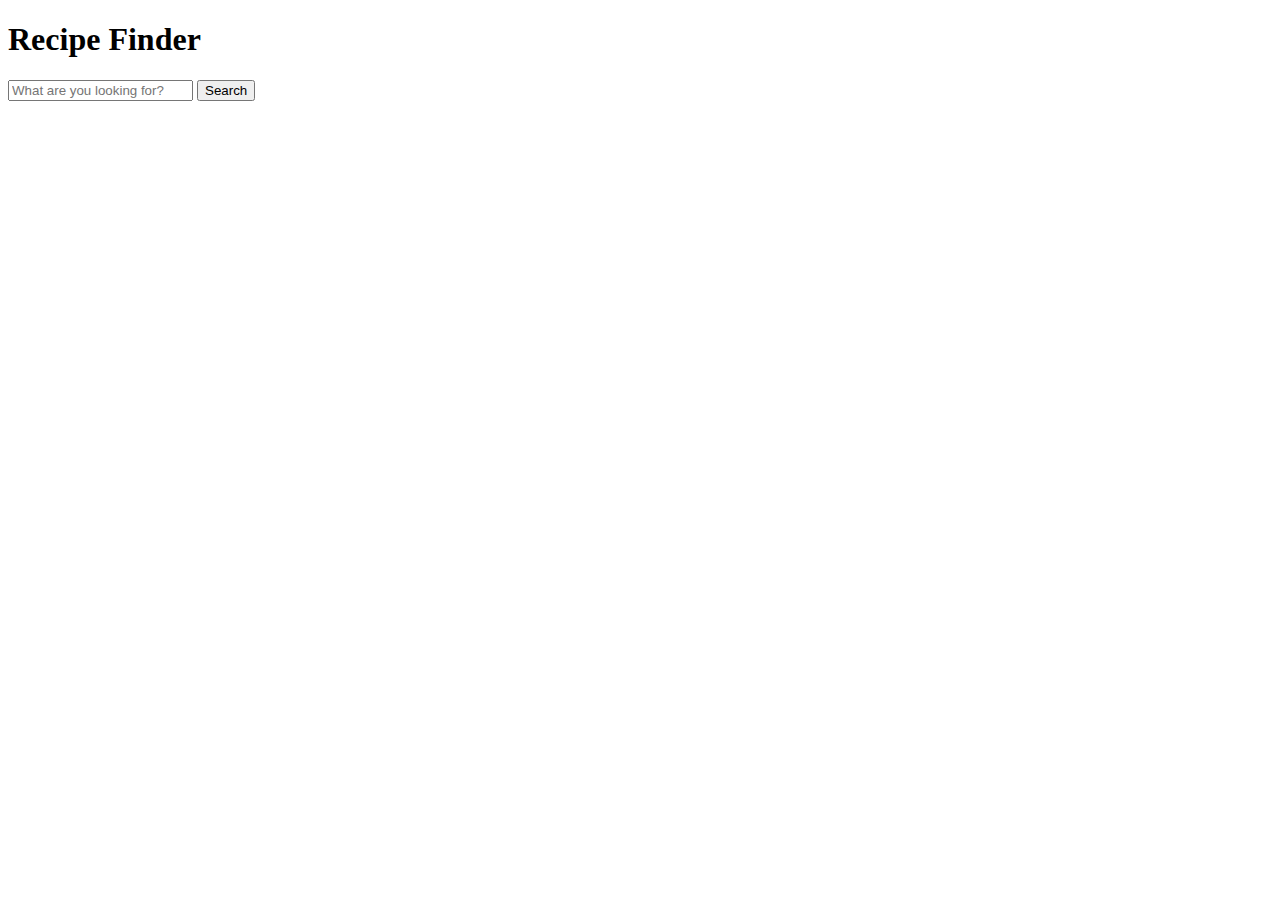
==== index.html @ 208f00e4 "[ADD] added landing page" ====
<!DOCTYPE html>
<html lang="en">
<head>
    <meta charset="UTF-8">
    <meta http-equiv="X-UA-Compatible" content="IE=edge">
    <meta name="viewport" content="width=device-width, initial-scale=1.0">
    <title>Recipe-Finder</title>
    <!-- BOOTSTRAP -->
    <link href="https://cdn.jsdelivr.net/npm/bootstrap@5.3.0-alpha1/dist/css/bootstrap.min.css" rel="stylesheet" integrity="sha384-GLhlTQ8iRABdZLl6O3oVMWSktQOp6b7In1Zl3/Jr59b6EGGoI1aFkw7cmDA6j6gD" crossorigin="anonymous">
</head>
<body>
    <div class="container my-5">
        <div class="text-center">
            <h1>Recipe Finder</h1>
        </div>
        <div class="container">
            <form class="form d-flex justify-content-center">
                <label class="form-label"></label>
                <input class="col-md-6" type="text" placeholder="What are you looking for?">
                <button type="submit" class="btn btn-primary mb-2">Search</button>
            </form>

        </div>
    </div>
    <!-- SCRIPTS -->
    <script src="https://cdn.jsdelivr.net/npm/bootstrap@5.3.0-alpha1/dist/js/bootstrap.bundle.min.js" integrity="sha384-w76AqPfDkMBDXo30jS1Sgez6pr3x5MlQ1ZAGC+nuZB+EYdgRZgiwxhTBTkF7CXvN" crossorigin="anonymous"></script>
</body>
</html>
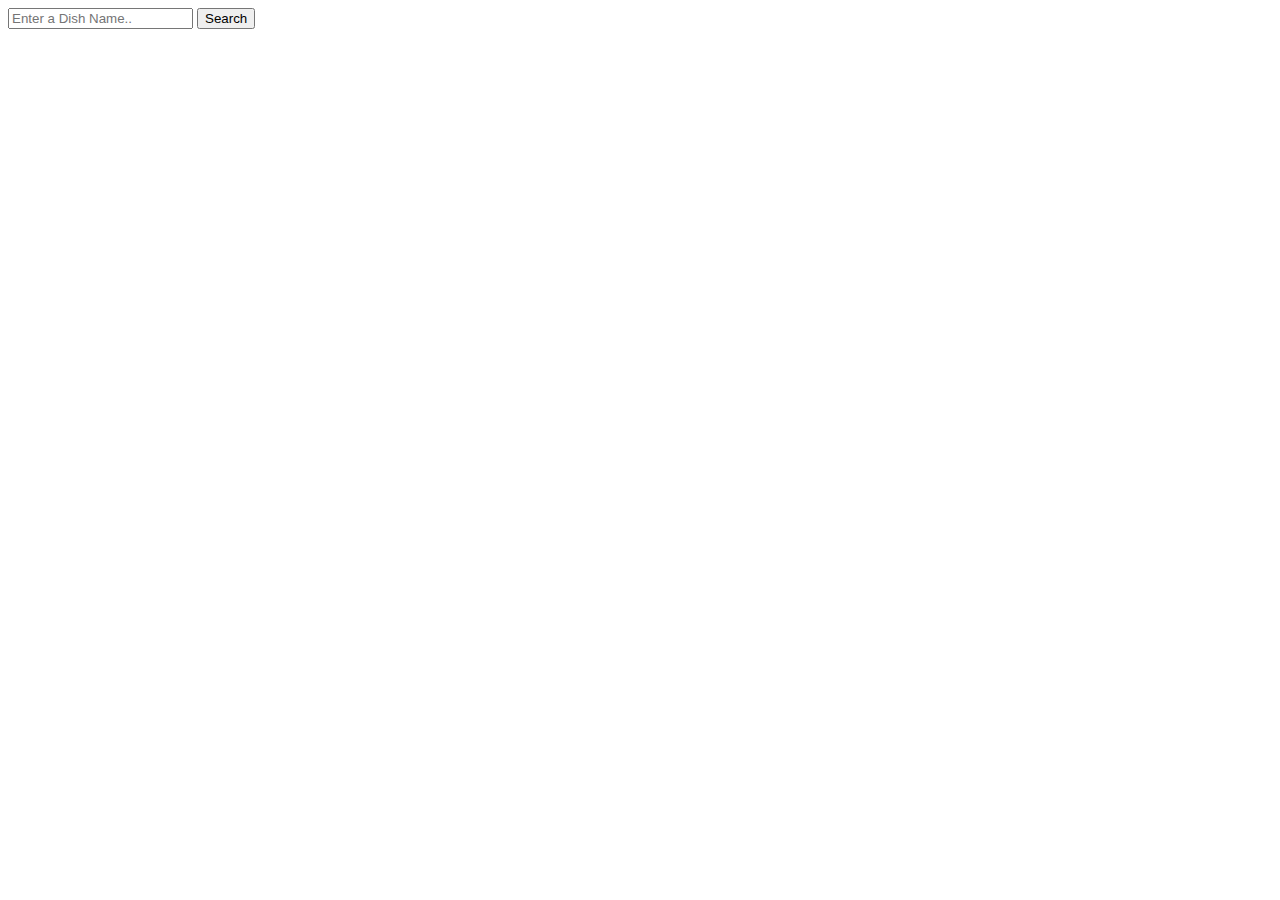
==== commit 29ff2492: "[update] connected API to updated landing page" ====
--- a/index.html
+++ b/index.html
@@ -7,22 +7,21 @@
     <title>Recipe-Finder</title>
     <!-- BOOTSTRAP -->
     <link href="https://cdn.jsdelivr.net/npm/bootstrap@5.3.0-alpha1/dist/css/bootstrap.min.css" rel="stylesheet" integrity="sha384-GLhlTQ8iRABdZLl6O3oVMWSktQOp6b7In1Zl3/Jr59b6EGGoI1aFkw7cmDA6j6gD" crossorigin="anonymous">
+    <!-- CSS -->
+    <link rel="stylesheet" href="./style.css">
 </head>
 <body>
-    <div class="container my-5">
-        <div class="text-center">
-            <h1>Recipe Finder</h1>
+
+    <div class="container">
+        <div class="search-container">
+            <input type="text" placeholder="Enter a Dish Name.." id="user-input">
+            <button id="search-btn">Search</button>
         </div>
-        <div class="container">
-            <form class="form d-flex justify-content-center">
-                <label class="form-label"></label>
-                <input class="col-md-6" type="text" placeholder="What are you looking for?">
-                <button type="submit" class="btn btn-primary mb-2">Search</button>
-            </form>
+        <div id="content">
+    </div>
 
-        </div>
-    </div>
     <!-- SCRIPTS -->
+    <script src="main.js"></script>
     <script src="https://cdn.jsdelivr.net/npm/bootstrap@5.3.0-alpha1/dist/js/bootstrap.bundle.min.js" integrity="sha384-w76AqPfDkMBDXo30jS1Sgez6pr3x5MlQ1ZAGC+nuZB+EYdgRZgiwxhTBTkF7CXvN" crossorigin="anonymous"></script>
 </body>
 </html>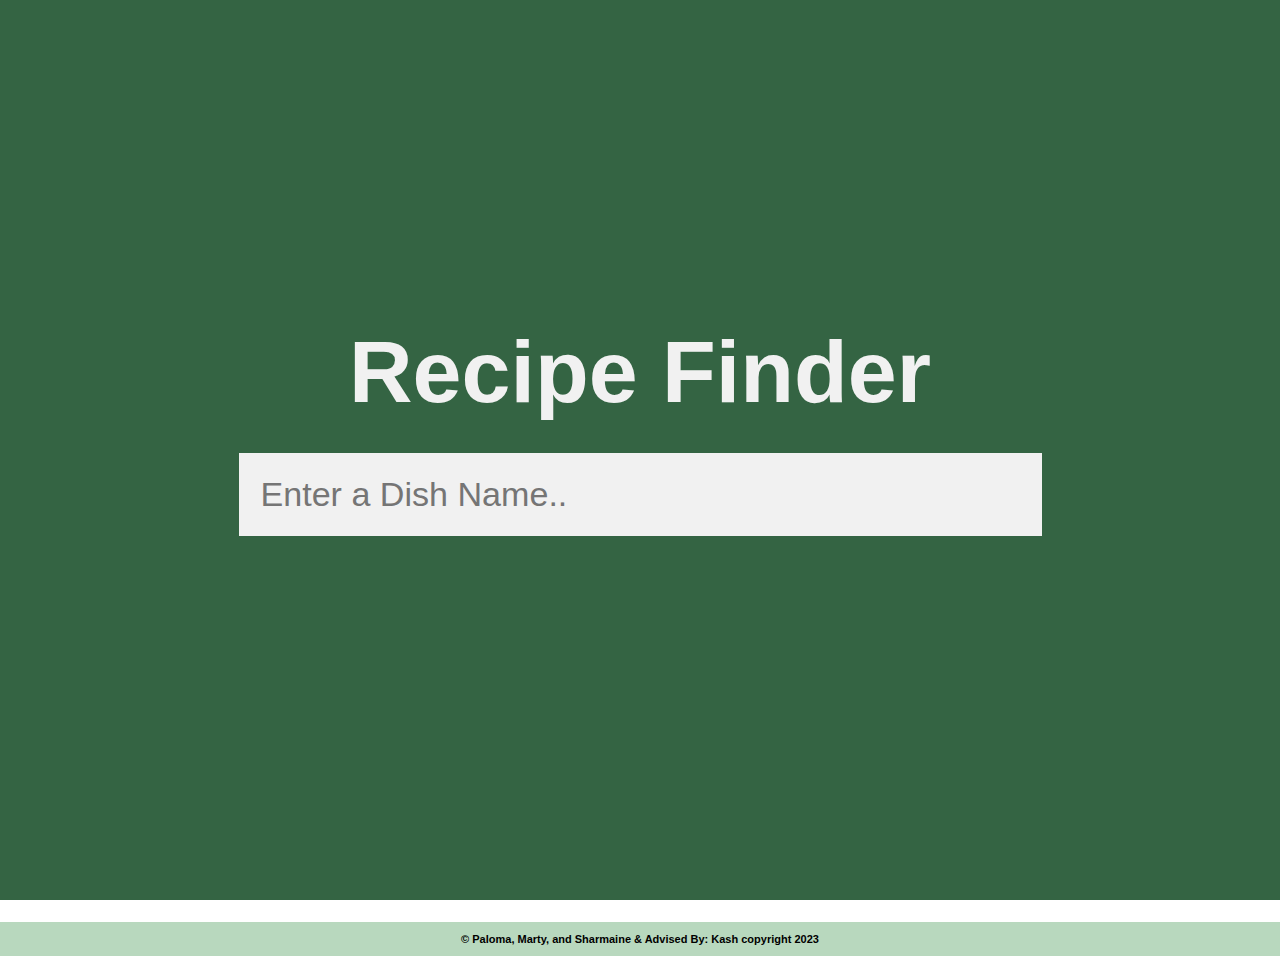
==== commit a509744d: "[update] very minor additions" ====
--- a/index.html
+++ b/index.html
@@ -1,27 +1,24 @@
 <!DOCTYPE html>
 <html lang="en">
 <head>
-    <meta charset="UTF-8">
-    <meta http-equiv="X-UA-Compatible" content="IE=edge">
-    <meta name="viewport" content="width=device-width, initial-scale=1.0">
-    <title>Recipe-Finder</title>
-    <!-- BOOTSTRAP -->
-    <link href="https://cdn.jsdelivr.net/npm/bootstrap@5.3.0-alpha1/dist/css/bootstrap.min.css" rel="stylesheet" integrity="sha384-GLhlTQ8iRABdZLl6O3oVMWSktQOp6b7In1Zl3/Jr59b6EGGoI1aFkw7cmDA6j6gD" crossorigin="anonymous">
-    <!-- CSS -->
-    <link rel="stylesheet" href="./style.css">
+  <meta charset="UTF-8">
+  <meta name="viewport" content="width=device-width, initial-scale=1.0">
+  <title>Recipe Finder</title>
+  <link rel="stylesheet" href="./style.css">
 </head>
 <body>
-
+  <section>
     <div class="container">
-        <div class="search-container">
-            <input type="text" placeholder="Enter a Dish Name.." id="user-input">
-            <button id="search-btn">Search</button>
-        </div>
-        <div id="content">
+      <h1 class="title">Recipe Finder</h1>
+      <form>
+        <input type="text" placeholder="Enter a Dish Name..">
+      </form>
+      <div class="searchResults">
+      </div>
     </div>
-
-    <!-- SCRIPTS -->
-    <script src="main.js"></script>
-    <script src="https://cdn.jsdelivr.net/npm/bootstrap@5.3.0-alpha1/dist/js/bootstrap.bundle.min.js" integrity="sha384-w76AqPfDkMBDXo30jS1Sgez6pr3x5MlQ1ZAGC+nuZB+EYdgRZgiwxhTBTkF7CXvN" crossorigin="anonymous"></script>
+  </section>
+  <footer>
+    <h2>&copy; Paloma, Marty, and Sharmaine & Advised By: Kash copyright 2023 </h2>
+  </footer>
 </body>
 </html>--- a/style.css
+++ b/style.css
@@ -0,0 +1,157 @@
+* {
+    padding: 0;
+    margin: 0;
+    box-sizing: border-box;
+    font-family: 'Poppins', sans-serif;
+    font-size: 11px;
+  }
+  
+  img {
+    width: 95%;
+    height: 95%;
+    object-fit: cover;
+  }
+  
+  section {
+    min-height: 100vh;
+    width: 100%;
+    display: flex;
+    align-items: center;
+    justify-content: center;
+    padding: 100px 0;
+    background-color: #346443;
+  }
+  
+  .container {
+    width: 100%;
+    height: 90%;
+    max-width: 1200px;
+    margin: 0 auto;
+    padding: 20px;
+  }
+  
+  .title {
+    text-align: center;
+    font-size: 4rem;
+    color: #f1f1f1;
+    margin-bottom: 30px;
+  }
+  
+  form {
+    width: 90%;
+    max-width: 400px;
+    margin: 20px auto;
+    background-color: #f1f1f1;
+  }
+  
+  input {
+    width: 90%;
+    padding: 10px;
+    border-radius: 4px;
+    border: none;
+    outline: none;
+    font-size: 2rem;
+    background-color: #f1f1f1;
+    display: inline-block;
+  }
+  
+  .searchResults {
+    margin-top: 50px;
+    width: 100%;
+    display: grid;
+    grid-gap: 25px;
+    grid-template: auto / repeat(auto-fit, minmax(300px, 1fr));
+    margin: 2em;
+  }
+  
+  .item {
+    width: 100%;
+    border-radius: 8px;
+    background-color: rgb(37, 37, 37);
+    padding: 15px;
+    overflow: hidden;
+  }
+  
+  .item img {
+    width: 100%;
+    height: 300px;
+    border-radius: 4px ;
+  }
+  
+  .flex-container {
+    display: flex;
+    align-items: center;
+    justify-content: space-between;
+  }
+  
+  .searchResults .title {
+    color: #f1f1f1;
+    margin: 20px 10px 0 0;
+    font-size: 1.5rem;
+    font-weight: 400;
+  }
+  
+  .view-btn {
+    text-decoration: none;
+    text-align: center;
+    width: 130px;
+    padding: 10px 0;
+    background-color: #b4b4b4;
+    color: #f1f1f1;
+    font-size: 1.4rem;
+    font-weight: 600;
+    margin-top: 20px;
+    border-radius: 4px;
+    align-self:flex-start;
+  }
+  
+  .item-data {
+    color: #f1f1f1;
+    display: block;
+    margin-top: 11px ;
+    font-size: 1.1rem;
+    letter-spacing: .07rem;
+    line-height: 2.1rem;
+  }
+  
+  .container .title {
+    font-size: 8rem;
+  }
+  
+  .container form {
+    max-width: 803px;
+  }
+  
+  .container form input {
+    padding: 22px;
+    font-size: 3.1rem;
+  }
+  
+  @media (max-width: 770px) {
+    .searchResults{
+      grid-gap:10px
+    }
+    .container .title{
+      font-size: 4rem;
+    }
+    .container form {
+      max-width: 500px;
+    }
+    .container form input{
+      padding: 10px;
+      font-size: 2rem;
+    }
+  }
+  
+  footer {
+      box-sizing: border-box;
+      width: 100%;
+      display: flex;
+      justify-content: center;
+      align-items: baseline;
+      padding: 1em;
+      margin-bottom: 2em;
+      margin-top: 2em;
+      background-color: #b8d8be;
+      color: #000000;
+  }